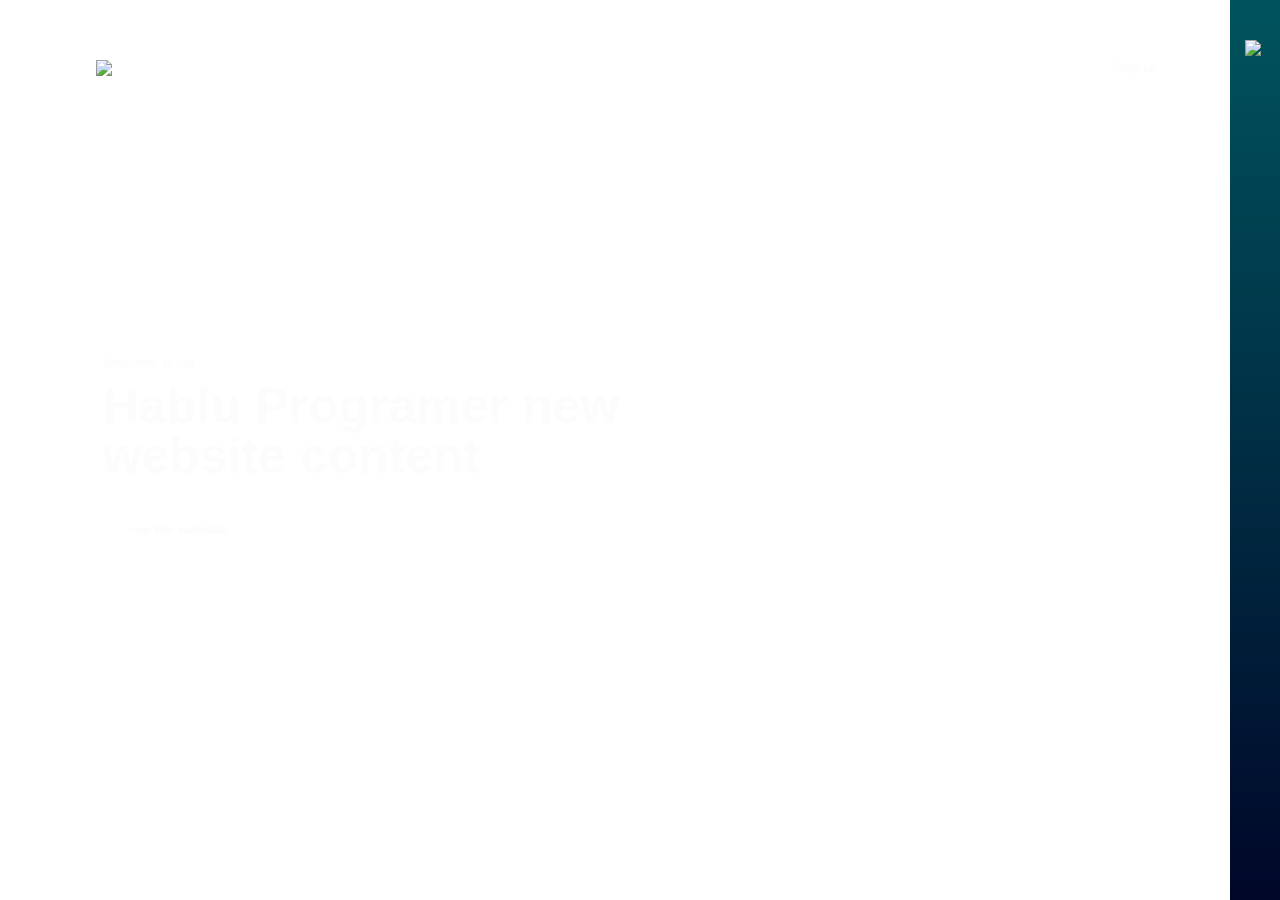
==== index.html @ 9728366c "fast-site" ====
<!DOCTYPE html>
<html lang="en">
<head>
    <meta charset="UTF-8">
    <meta name="viewport" content="width=device-width, initial-scale=1.0">
    <title>Document</title>
    <link rel="stylesheet" href="style.css">
   
<body>
    <div class="hero">
        <div class="navbar">
            <img src="img/images-removebg-preview.png" class="logo">
            <button type="button">Sign up</button>
        </div>
        <div class="content">
            <small>Welcome to our </small>
            <h1>Hablu Programer new <br> website content</h1>
            <button type="button"><b> see the website</b></button>
        </div>
        <div class="side-bar">
            <img src="img/menu.png" class="menu">

            
        </div>
    </div>
</body>
</html>
---- style.css ----
*{
    margin: 0;
    padding: 0;
    font-family: sans-serif;
}
.hero{
    width: 100%;
    height: 100vh;
    background-image: url(img/background.png);
    background-size: cover;
    background-position: center;
    position: relative;
    overflow: hidden;
    /* max-width: 100%;
    max-height: 100%; */
}
.logo{
    width: 100px;
    cursor: pointer;
    

}
.navbar{
    width: 85%;
    height: 15%;
    margin: auto;
    display: flex;
    align-items: center;
    justify-content: space-between;
}
button{
    color: #fbfcfb;
    padding: 10px 25px;
    background: transparent;
    border: 1px solid #fff;
    border-radius: 20px;
    cursor: pointer;
    transition: width 1s, height 1s;
    


}

button:hover{
    /* width: 200px;
    height: 50px; */
    font-size: 20px;
    border-color: aqua;
}
.content{
    color: #fbfcfb;
    position: absolute;
    top: 50%;
    left: 8%;
    transform: translateY(-50%);
    z-index: 2;
}
h1{
    font-size: 50px;
    margin: 10px 0 30px;
    line-height: 50px;
}

.side-bar{
    width: 50px;
    height: 100vh;
    background: linear-gradient(#00545d, #000729);
    position: absolute;
    right: 0;
    top: 0;
    
}
.menu{
    display: block;
    width: 25px;
    margin:40px 0 auto;
    cursor: pointer;
    margin-left: 15px;
}
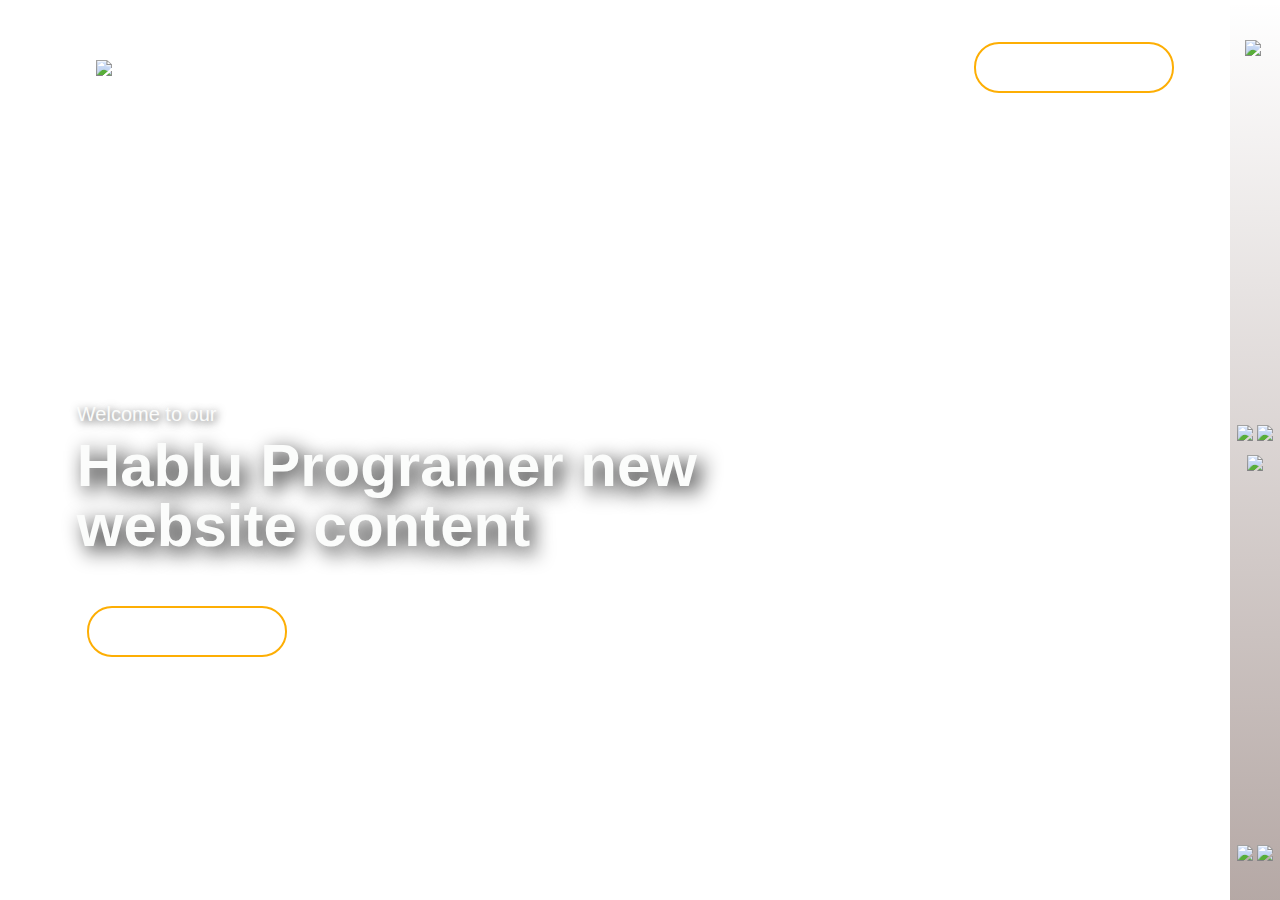
==== commit 71f03f1f: "first commit" ====
--- a/index.html
+++ b/index.html
@@ -5,24 +5,34 @@
     <meta name="viewport" content="width=device-width, initial-scale=1.0">
     <title>Document</title>
     <link rel="stylesheet" href="style.css">
+</head>
+<body>
    
-<body>
     <div class="hero">
+        <video autoplay loop muted plays-inline class="back-video"> <source src="img/fire video.mp4" type="video/mp4"> 
+        </video>
         <div class="navbar">
             <img src="img/images-removebg-preview.png" class="logo">
-            <button type="button">Sign up</button>
+            <button type="button"><span></span> <a href="signup.html">Sign up</a></button>
         </div>
         <div class="content">
             <small>Welcome to our </small>
             <h1>Hablu Programer new <br> website content</h1>
-            <button type="button"><b> see the website</b></button>
+            <button type="button"><span></span><a href="signup.html">See The website</a> </button>
         </div>
         <div class="side-bar">
             <img src="img/menu.png" class="menu">
-
-            
+            <div class="social-link">
+               <a href="https://www.facebook.com/Greekytanvir"><img src="img/fb.png"></a>
+                <a href="https://www.instagram.com/tanvirislam_tamim/"><img src="img/ig.png"></a>
+                <a href="https://www.youtube.com/@TheGreekyTanvir"><img src="img/yt logo 4.png"></a>
+            </div>    
+            <div class="useful-link">
+                <img src="img/share.png">
+                <img src="img/info.png">
+            </div>
         </div>
+      
     </div>
 </body>
 </html>
-
--- a/style.css
+++ b/style.css
@@ -1,79 +1,219 @@
-*{
-    margin: 0;
-    padding: 0;
-    font-family: sans-serif;
-}
-.hero{
+* {
+  margin: 0;
+  padding: 0;
+  font-family: sans-serif;
+}
+.hero {
+  width: 100%;
+  height: 100vh;
+  background-image: linear-gradient(
+      to bottom,
+      rgba(0, 0, 0, 0.743) 0%,
+      rgba(0, 0, 0, 0) 20%,
+      rgba(0, 0, 0, 0.691) 80%,
+      rgba(0, 0, 0, 0.93) 100%
+    ),
+    /* উপরে ও নিচে হালকা কালো গ্রেডিয়েন্ট */;
+  background-size: cover;
+  background-position: center;
+  position: relative;
+  overflow: hidden;
+
+  /* max-width: 100%;
+    max-height: 100%; */
+}
+.logo {
+  width: 100px;
+  cursor: pointer;
+}
+.navbar {
+  width: 85%;
+  height: 15%;
+  margin: auto;
+  display: flex;
+  align-items: center;
+  justify-content: space-between;
+}
+button a {
+  text-decoration: none;
+  color: #ffffff;
+  font-size: 15px;
+  font-weight: 600;
+}
+
+button {
+  width: 200px;
+  text-align: center;
+  font-weight: 600;
+  font-size: 15px;
+  margin: 20px 10px;
+  color: #ffffff;
+  padding: 15px 0;
+  background: transparent;
+  border: 2px solid rgb(253, 174, 4);
+  border-radius: 25px;
+  cursor: pointer;
+  position: relative;
+  overflow: hidden;
+}
+span {
+  background-color: #ff7811;
+  height: 100%;
+  width: 0;
+  border-radius: 25px;
+  position: absolute;
+  bottom: 0;
+  left: 0;
+  z-index: -1;
+  transition: 0.8s;
+}
+
+button:hover span {
+  width: 100%;
+}
+
+button:hover {
+  border: none;
+}
+.content {
+  color: #fbfcfb;
+  position: absolute;
+  top: 60%;
+  left: 6%;
+  transform: translateY(-50%);
+  z-index: 2;
+}
+h1 {
+  font-size: 60px;
+  margin: 10px 0 30px;
+  line-height: 60px;
+  text-shadow: 6px 6px 20px rgba(0, 0, 0, 0.95);
+}
+
+.side-bar {
+  width: 50px;
+  height: 100vh;
+  background: linear-gradient(#2e010100, #2e0a015a);
+  position: absolute;
+  right: 0;
+  top: 0;
+}
+.menu {
+  display: block;
+  width: 25px;
+  margin: 40px 0 auto;
+  cursor: pointer;
+  margin-left: 15px;
+}
+.menu:hover {
+  width: 40px;
+  margin-left: 0;
+}
+.social-link img,
+.useful-link img {
+  width: 25px;
+  margin: 5px auto;
+  cursor: pointer;
+}
+.useful-link img:hover {
+  width: 50px;
+}
+.social-link img:hover {
+  width: 50px;
+}
+
+.social-link {
+  width: 50px;
+  text-align: center;
+  top: 50%;
+  position: absolute;
+  transform: translateY(-50%);
+}
+
+.useful-link {
+  width: 50px;
+  text-align: center;
+  position: absolute;
+  bottom: 30px;
+}
+
+small {
+  font-size: 20px;
+  text-shadow: 2px 2px 8px rgba(0, 0, 0, 0.7);
+}
+.back-video {
+  position: absolute;
+  right: 0;
+  bottom: 0;
+  z-index: -1;
+}
+
+@media (min-aspect-ratio: 16/9) {
+  .back-video {
     width: 100%;
-    height: 100vh;
-    background-image: url(img/background.png);
-    background-size: cover;
-    background-position: center;
-    position: relative;
-    overflow: hidden;
-    /* max-width: 100%;
-    max-height: 100%; */
-}
-.logo{
-    width: 100px;
-    cursor: pointer;
-    
-
-}
-.navbar{
-    width: 85%;
-    height: 15%;
-    margin: auto;
+    height: auto;
+  }
+}
+@media (max-aspect-ratio: 16/9) {
+  .back-video {
+    width: auto;
+    height: 100%;
+  }
+}
+
+/* মোবাইল স্ক্রিনের জন্য মিডিয়া কুয়েরি */
+@media (max-width: 768px) {
+  h1 {
+    font-size: 36px;
+    line-height: 50px;
+  }
+  .side-bar {
+    width: 100%;
+    height: 50px;
+    top: auto;
+    bottom: 0;
     display: flex;
     align-items: center;
     justify-content: space-between;
-}
-button{
-    color: #fbfcfb;
-    padding: 10px 25px;
-    background: transparent;
-    border: 1px solid #fff;
-    border-radius: 20px;
-    cursor: pointer;
-    transition: width 1s, height 1s;
-    
-
-
-}
-
-button:hover{
-    /* width: 200px;
-    height: 50px; */
-    font-size: 20px;
-    border-color: aqua;
-}
-.content{
-    color: #fbfcfb;
-    position: absolute;
+    padding: 0 10px;
+    box-sizing: border-box;
+  }
+
+  .social-link {
+    width: auto;
+    position: unset;
+    transform: none;
+  }
+
+  .useful-link {
+    width: auto;
+    position: unset;
+  }
+  .menu {
+    width: 25px;
+    margin: 0;
+  }
+  .menu:hover {
+    width: 30px;
+  }
+  .useful-link img:hover {
+    width: 40px;
+  }
+  .social-link img:hover {
+    width: 40px;
+  }
+  .content {
     top: 50%;
-    left: 8%;
-    transform: translateY(-50%);
-    z-index: 2;
-}
-h1{
-    font-size: 50px;
-    margin: 10px 0 30px;
-    line-height: 50px;
-}
-
-.side-bar{
-    width: 50px;
-    height: 100vh;
-    background: linear-gradient(#00545d, #000729);
-    position: absolute;
-    right: 0;
-    top: 0;
-    
-}
-.menu{
-    display: block;
-    width: 25px;
-    margin:40px 0 auto;
-    cursor: pointer;
-    margin-left: 15px;
-}
+  }
+  button {
+    width: 100px;
+    font-weight: 500;
+    font-size: 10px;
+    margin: 10px 5px;
+    padding: 10px;
+  }
+  button a {
+    font-size: 15px;
+    font-weight: 500;
+  }
+}
